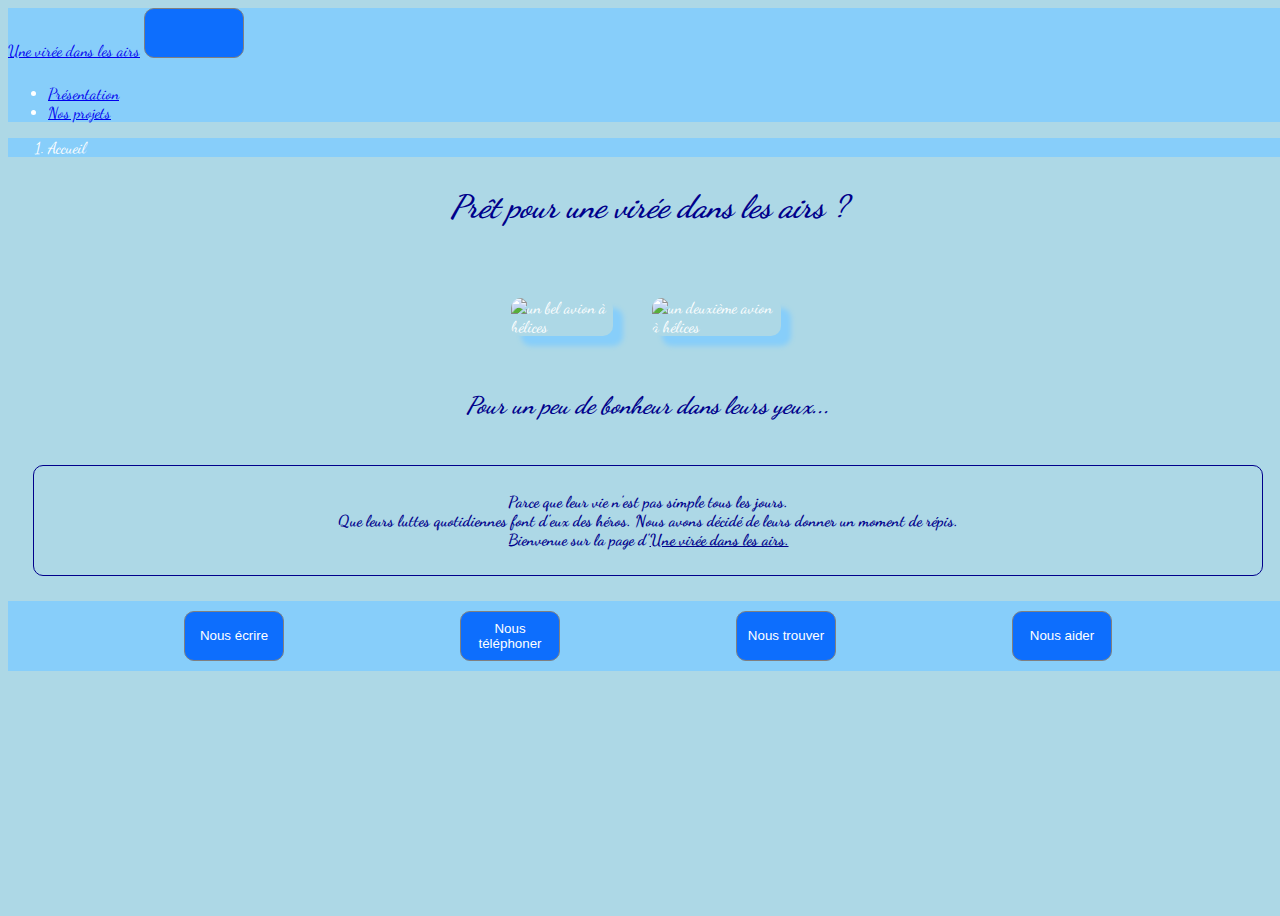
==== index.html @ 31349010 "nearly finish index.html" ====
<!DOCTYPE html>
<html lang="en">
<head>
  <meta charset="UTF-8">
  <meta http-equiv="X-UA-Compatible" content="IE=edge">
  <meta name="viewport" content="width=device-width, initial-scale=1.0">
  <title>Document</title>
  <link href="./bootstrap.min.css" rel="stylesheet">
  <link href="https://fonts.googleapis.com/css2?family=Dancing+Script&display=swap" rel="stylesheet">
  <link rel="stylesheet" href="./style.css">
</head>

<body>
  <!--Create a navbar with breadcrumb-->
  <header class="header">
    <nav class="navbar navbar-expand-lg navbar-dark">
      <div class="container-fluid">
        <a class="navbar-brand active" href="#">Une virée dans les airs</a>
          <button class="navbar-toggler" type="button" data-bs-toggle="collapse" data-bs-target="#navbarSupportedContent" aria-controls="navbarSupportedContent" aria-expanded="false" aria-label="Toggle navigation">
          <span class="navbar-toggler-icon"></span>
        </button>
        <div class="collapse navbar-collapse" id="navbarSupportedContent">
          <ul class="navbar-nav me-auto mb-2 mb-lg-0">
            <li class="nav-item">
              <a class="nav-link" href="#">Présentation</a>
            </li>
            <li class="nav-item">
              <a class="nav-link" href="#">Nos projets</a>
            </li>
          </ul>
        </div>
      </div>
    </nav>
    <nav style="--bs-breadcrumb-divider: '>';" aria-label="breadcrumb">
      <ol class="breadcrumb ps-2 pb-2">
        <li class="breadcrumb-item active" aria-current="page">Accueil</li>
      </ol>
    </nav>
  </header>
  <!--Create main content-->
  <main>
    <h1 class="title">Prêt pour une virée dans les airs ?</h1>
    <section class="content">
      <article class="imgContainer1">
        <img class="avionAccueil" src="./ressources/avion_accueil.jpg" alt="un bel avion à hélices">
      </article>
      <article class="imgContainer2">
        <img class="avionAccueil" src="./ressources/avion_accueil2.jpg" alt="un deuxième avion à hélices">
      </article>
    </section>
    <section class="content2">
      <h2 class="title">Pour un peu de bonheur dans leurs yeux...</h2>
      <article class="txtContainer">
        <p class="textAccueil">Parce que leur vie n'est pas simple tous les jours.<br> 
          Que leurs luttes quotidiennes font d'eux des héros. Nous avons décidé de leurs donner un moment de répis.<br>
          Bienvenue sur la page d'<u>Une virée dans les airs.</u>
          </p>
      </article>
    </section>
  </main>
  <!--Create a footer-->
  <footer class="footer">
    <div class="box">
        <button>Nous écrire</button>
        <button>Nous téléphoner</button>
        <button>Nous trouver</button>
        <button>Nous aider</button>
    </div>
  </footer>


  <script src="./bootstrap.bundle.min.js"></script>
</body>
</html>
---- style.css ----
html, body {
  font-family: 'Dancing Script', cursive; 
  color: white;
  font-size: 16px;
}

body {
  background-color: lightblue;
  height: 100vh;
  width: 100vw;
  overflow-x: hidden;
}

nav {
  background-color: lightskyblue;
}

.title {
  color: darkblue;
  text-align: center;
  padding-top: 10px;
  font-style: italic;
}

.content {
  display: flex;
  flex-direction: column;
  justify-content: center;
  height: 100%;
  width: 100%;
  padding-top: 25px;
}

.imgContainer1 {
  padding-top: 25px;
  display: flex;
  justify-content: center;
  align-items: flex-start;
}

.imgContainer2 {
  display: flex;
  justify-content: center;
  padding-top: 25px;
  align-items: flex-end;
}

.avionAccueil {
  width: 75%;
  height: 100%;
  border-radius: 10px;
  box-shadow: 10px 10px 5px lightskyblue;
  
}

.txtContainer {
  border: solid 1px darkblue;
  border-radius: 10px;
  padding: 10px;
  margin: 25px;
}

.textAccueil {
  color: darkblue;
  font-weight: 700;
  text-align: center;
}

.footer {
  background-color: lightskyblue;
  padding-top: 10px;
}

.box {
  display: flex;
  flex-direction: row;
  justify-content: space-evenly;
  align-items: center;
  margin-block-end: 25px;
}

.item {
  color: white;
}

@media only screen and (min-width: 768px) {
  .content {
    display: flex;
    flex-direction: row;
    justify-content: center;
    height: 100%;
    width: 100%;
    padding-top: 25px;
  }

  .content2 {
    display: flex;
    flex-direction: column;
    justify-content: center;
    height: 100%;
    width: 100%;
    padding-top: 25px;
  }

  .avionAccueil {
    width: 75%;
    height: 100%;
    border-radius: 10px;
    box-shadow: 10px 10px 5px lightskyblue;
    
  }
}

@media only screen and (max-width: 575px) {
  .box {
    display: grid;
    grid-template-columns: 1fr 1fr;
    grid-template-rows: 1fr 1fr;
    gap: 1em;
    padding-left: 50px;
    margin: 25px;
    padding-right: 25px; 
    margin-top: 10px;
  }
}

button {
  width: 100px;
  height: 50px;
  background-color: #0d6efd;
  color: white;
  border-radius: 10px;
  border: solid 1px grey;
  margin-bottom: 10px;
}

button:hover {
  background-color: lightskyblue;
}
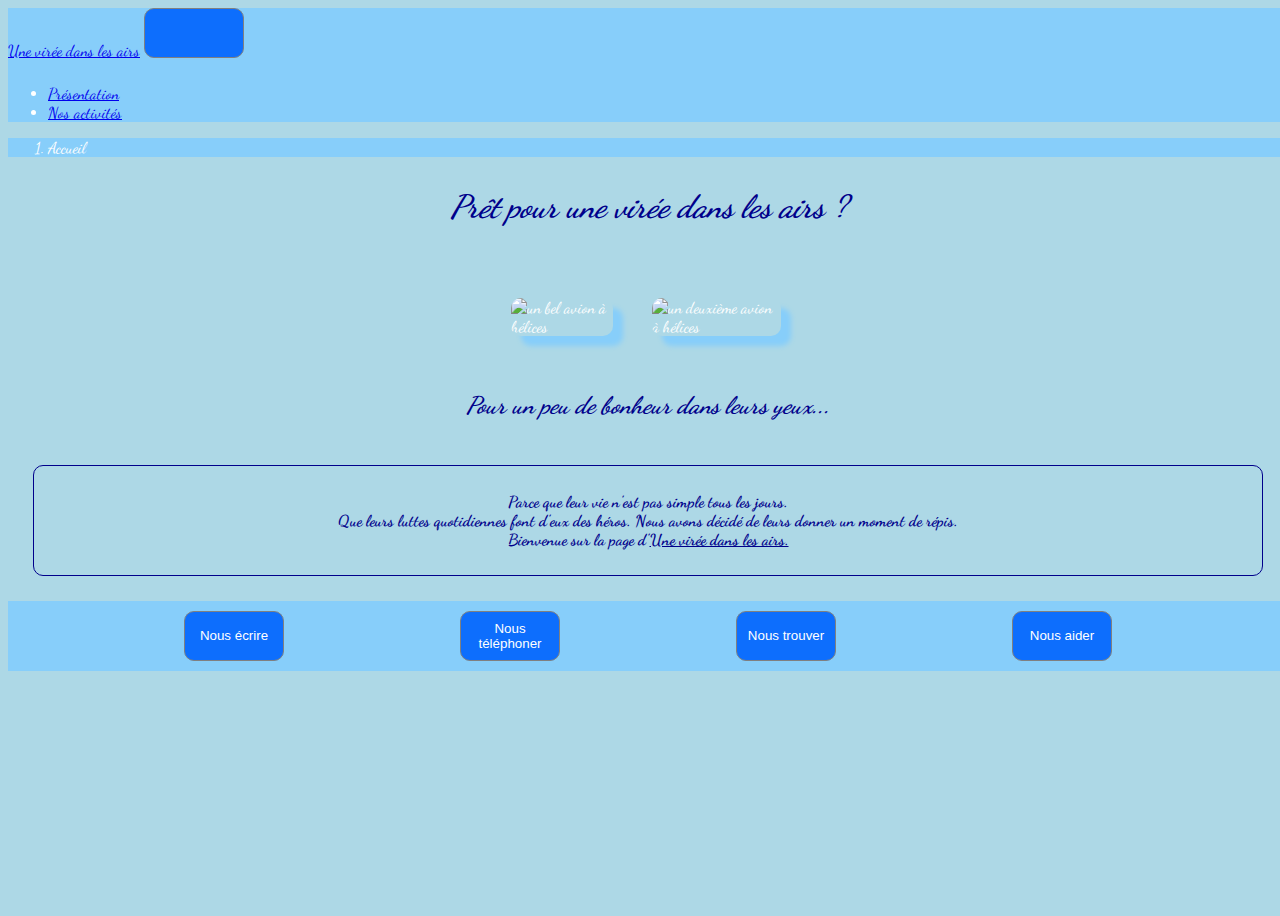
==== commit 337ef026: "correct some balise html" ====
--- a/index.html
+++ b/index.html
@@ -22,10 +22,10 @@
         <div class="collapse navbar-collapse" id="navbarSupportedContent">
           <ul class="navbar-nav me-auto mb-2 mb-lg-0">
             <li class="nav-item">
-              <a class="nav-link" href="#">Présentation</a>
+              <a class="nav-link" href="./pages/presentation.html">Présentation</a>
             </li>
             <li class="nav-item">
-              <a class="nav-link" href="#">Nos projets</a>
+              <a class="nav-link" href="./pages/activites.html">Nos activités</a>
             </li>
           </ul>
         </div>
@@ -40,23 +40,23 @@
   <!--Create main content-->
   <main>
     <h1 class="title">Prêt pour une virée dans les airs ?</h1>
-    <section class="content">
-      <article class="imgContainer1">
+    <article class="content">
+      <section class="imgContainer1">
         <img class="avionAccueil" src="./ressources/avion_accueil.jpg" alt="un bel avion à hélices">
-      </article>
-      <article class="imgContainer2">
+      </section>
+      <section class="imgContainer2">
         <img class="avionAccueil" src="./ressources/avion_accueil2.jpg" alt="un deuxième avion à hélices">
-      </article>
-    </section>
-    <section class="content2">
+      </section>
+    </article>
+    <article class="content2">
       <h2 class="title">Pour un peu de bonheur dans leurs yeux...</h2>
-      <article class="txtContainer">
+      <section class="txtContainer">
         <p class="textAccueil">Parce que leur vie n'est pas simple tous les jours.<br> 
           Que leurs luttes quotidiennes font d'eux des héros. Nous avons décidé de leurs donner un moment de répis.<br>
           Bienvenue sur la page d'<u>Une virée dans les airs.</u>
-          </p>
-      </article>
-    </section>
+        </p>
+      </section>
+    </article>
   </main>
   <!--Create a footer-->
   <footer class="footer">
